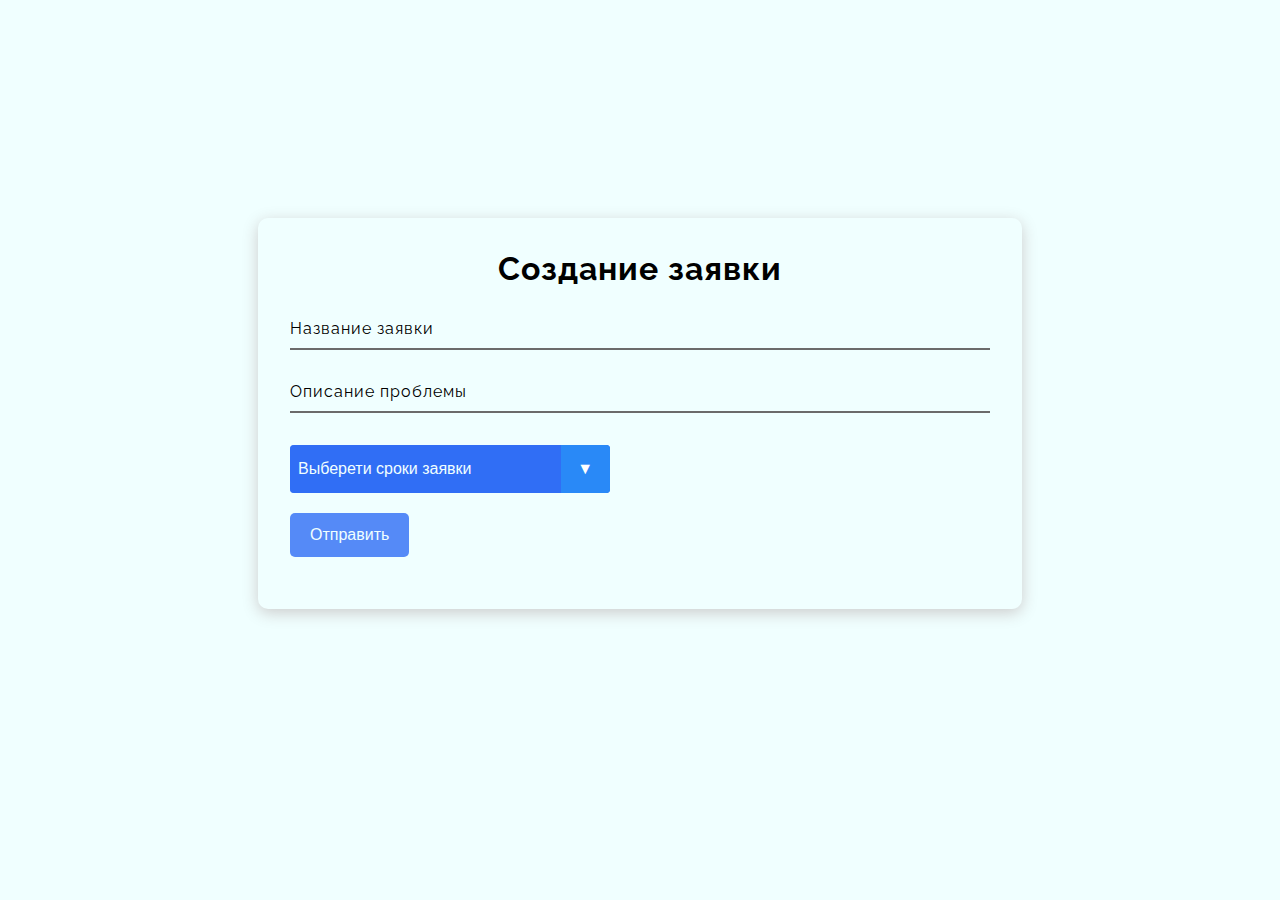
==== task.html @ a72d56fb "first commit" ====
<!DOCTYPE html>
<html lang="en">
<head>
    <meta charset="UTF-8">
    <meta http-equiv="X-UA-Compatible" content="IE=edge">
    <meta name="viewport" content="width=device-width, initial-scale=1.0">
    <title>Отправка заявки</title>
    <link rel="preconnect" href="https://fonts.googleapis.com">
    <link rel="preconnect" href="https://fonts.gstatic.com" crossorigin>
    <link href="https://fonts.googleapis.com/css2?family=Raleway:wght@800&display=swap" rel="stylesheet">
    
    <link rel="stylesheet" href="/task.css">
</head>
<body>
    <form class="query_form" action="">
        <h1 class="form__title">Создание заявки</h1>
        <div class="form__group">
            <input type="text" class="form__input" id="name" placeholder=" ">
            <label for="" class="form__label">Название заявки</label>
        </div>
        <div class="form__group">
            <input type="text" class="form__input" id="discription"  placeholder=" ">
            <label for="" class="form__label">Описание проблемы</label>
        </div>
        
            <div class="select">
                <select name="format" id="format">
                    <option selected disabled>Выберети сроки заявки</option>
                    <option value="red">Срочно</option> 
                    <option value="orange">Как можно скорее</option>
                    <option value="yelow">Может подождать</option>
                   </select>
            </div>
            
            <button class="form__buttom" id="button">Отправить</button>

    </form>
</body>
</html>
---- task.css ----
body{
    font-family: 'Raleway', sans-serif;
    display: flex;
    justify-content: center;
    align-items: center;
    height: 90vh;
    background: azure;
}


.query_form{
    width: 700px;
    padding: 32px;
    border-radius: 10px;
    box-shadow: 0 4px 16px #ccc;
    letter-spacing: 1px;
}

.form__input,
.form__buttom {
font-size: 16px;
}
.form__title{
    font-weight: bolder;
    text-align: center;
    margin: 0 0 32px 0;
}

.form__group{
    position: relative;
    margin-bottom: 32px;
}
.form__label{
    position: absolute;
    top: 0;
    left: 0;
    z-index: -1;
    transition: 0.3s;
}

.form__input{
 width: 100%;
 padding: 0 0 10px 0;
 border: none;
 border-bottom: 2px solid rgb(107, 107, 107);
 background-color: transparent;
 outline: none;
 transition: 0.3s;
}

.form__input:focus {
    border-bottom: 2px solid #2466f4c3;
}

.form__buttom{
    padding: 13px 20px;
    border: none;
    border-radius: 5px;
    color: azure;
    background-color: #2466f4c3;
    outline: azure;
    cursor: pointer;
    transition: 0.3s;
    position: relative;
    margin:20px 20px 20px 0 ;
    font-size: 16px;
}

.form__buttom:focus,
.form__buttom:hover{
    background-color: rgb(52, 97, 222);
}

.form__input:focus ~ .form__label,
.form__input:not(:placeholder-shown) ~ .form__label{
top: -18px;
font-size: 12px;
color: rgba(107, 107, 107, 0.742);
}

 select {
    -webkit-appearance:none;
    -moz-appearance:none;
    -ms-appearance:none;
    appearance:none;
    outline:0;
    box-shadow:none;
    border:0!important;
    background:#2466f4c3;
    background-image: none;
    flex: 1;
    padding: 0 .5em;
    color: azure;
    cursor:pointer;
    font-size: 1em;
    font-family: 'Open Sans', sans-serif;
 }
 select::-ms-expand {
    display: none;
 }
 .select {
    position: relative;
    display: flex;
    width: 20em;
    height: 3em;
    line-height: 3;
    background:#2466f4c3;
    overflow: hidden;
    border-radius: .25em;
 }
 .select::after {
    content: '\25BC';
    position: absolute;
    top: 0;
    right: 0;
    padding: 0 1em;
    color: #fff;
    background: #2989f7;
    cursor:pointer;
    pointer-events:none;
    transition:.25s all ease;
 }
 .select:hover::after {
    color: rgba(0,1123,240,0.7);
 }
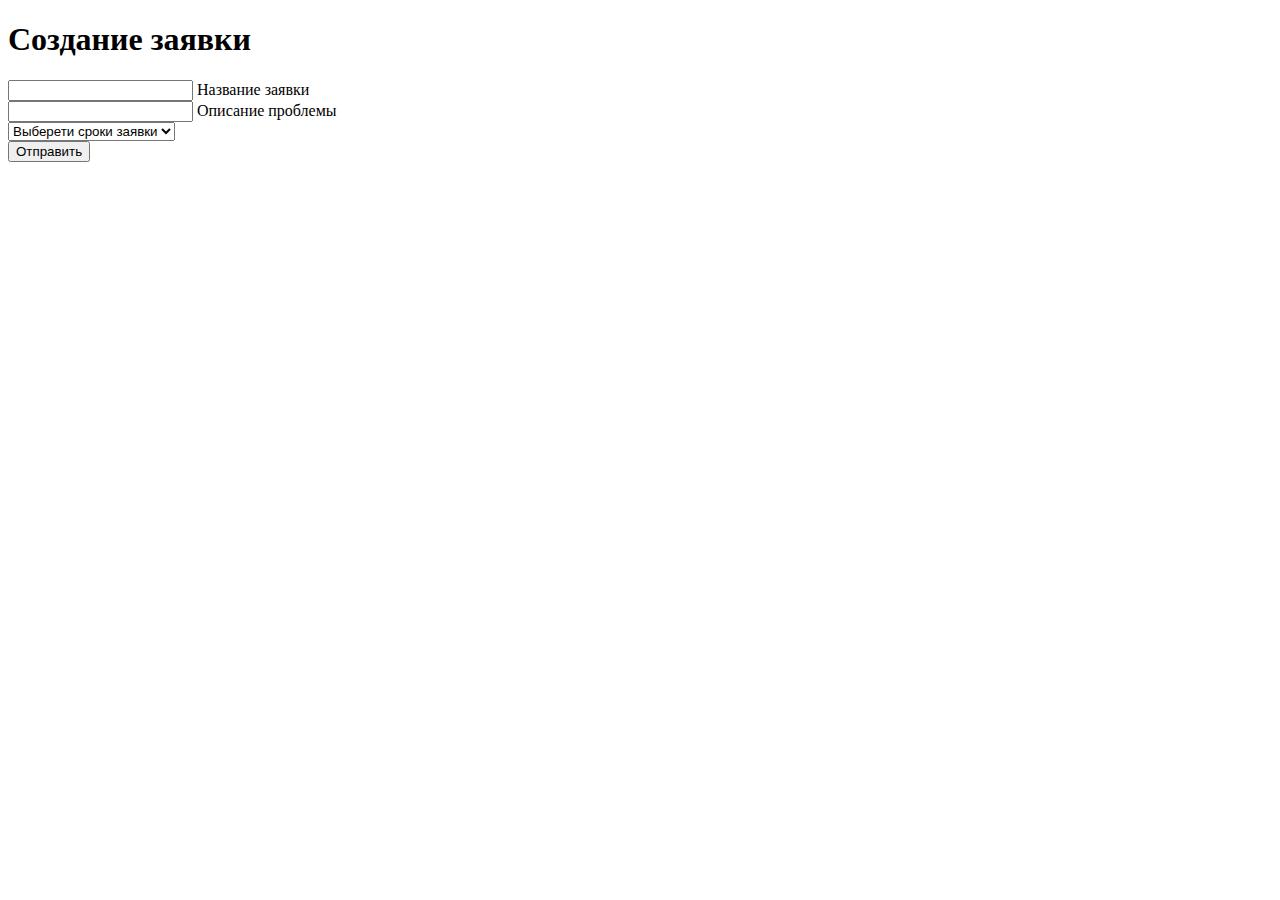
==== commit bec0b0c0: "Update task.html" ====
--- a/task.html
+++ b/task.html
@@ -9,7 +9,7 @@
     <link rel="preconnect" href="https://fonts.gstatic.com" crossorigin>
     <link href="https://fonts.googleapis.com/css2?family=Raleway:wght@800&display=swap" rel="stylesheet">
     
-    <link rel="stylesheet" href="/task.css">
+    <link rel="stylesheet" href="/kot_landing/task.css">
 </head>
 <body>
     <form class="query_form" action="">
@@ -36,4 +36,4 @@
 
     </form>
 </body>
-</html>+</html>
